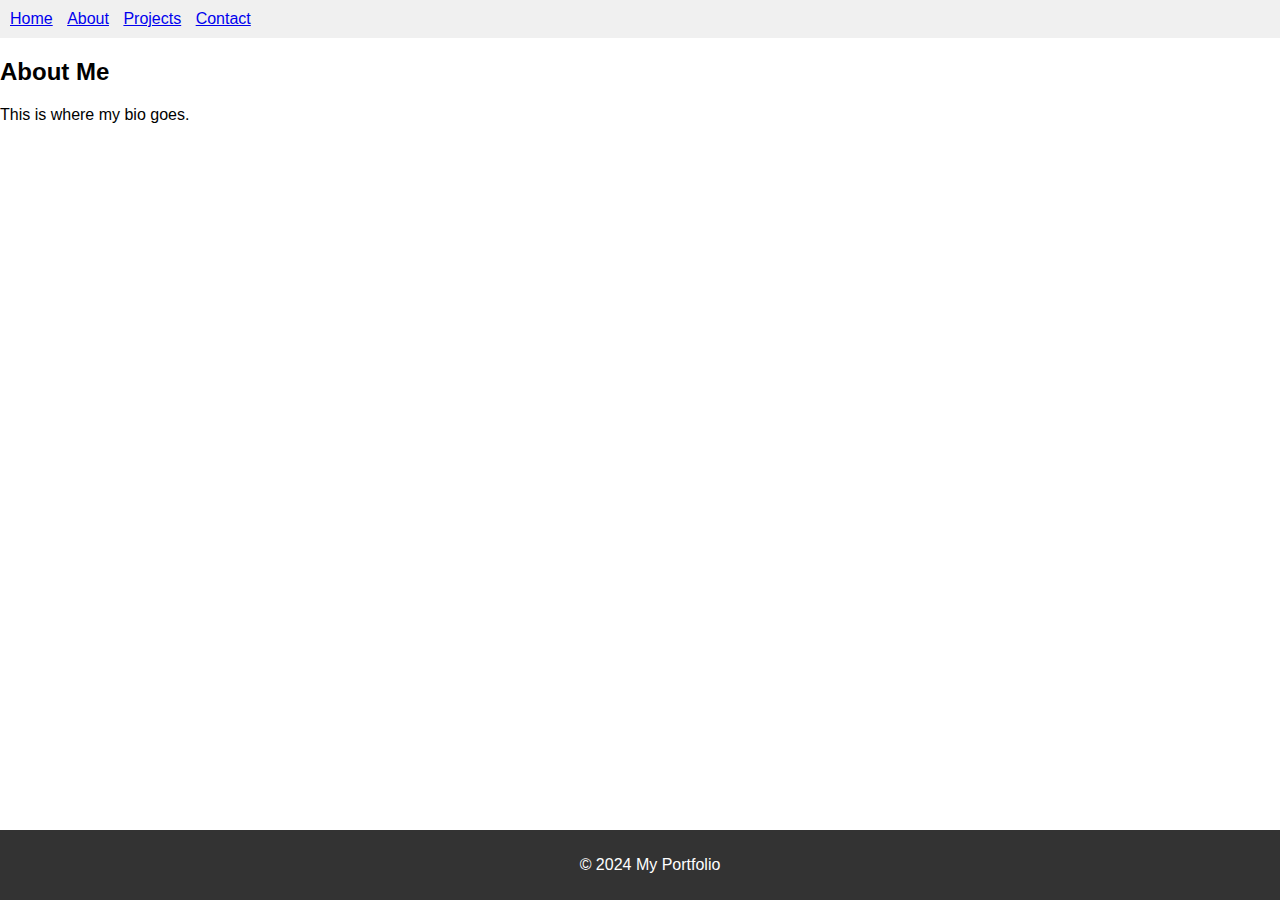
==== about.html @ f3b78f93 "init" ====
<!DOCTYPE html>
<html lang="en">
<head>
    <meta charset="UTF-8">
    <meta name="viewport" content="width=device-width, initial-scale=1.0">
    <title>My Portfolio - About</title>
    <link rel="stylesheet" href="css/styles.css">
    <link rel="stylesheet" href="css/pages/about.css">
</head>
<body>
    <nav>
        <ul>
            <li><a href="index.html">Home</a></li>
            <li><a href="about.html">About</a></li>
            <li><a href="projects.html">Projects</a></li>
            <li><a href="contact.html">Contact</a></li>
        </ul>
    </nav>

    <main>
        <h2>About Me</h2>
        <p>This is where my bio goes.</p>
    </main>

    <footer>
        <p>&copy; 2024 My Portfolio</p>
    </footer>
    <script src="js/script.js"></script>
    <script src="js/about.js"></script>
</body>
</html>
---- css/styles.css ----
/* Global styles for navigation, footer, etc. */
body {
    font-family: sans-serif;
    margin: 0;
    padding: 0;
}

nav {
    background-color: #f0f0f0;
    padding: 10px;
}

nav ul {
    list-style-type: none;
    margin: 0;
    padding: 0;
}

nav li {
    display: inline;
    margin-right: 10px;
}

footer {
    background-color: #333;
    color: white;
    text-align: center;
    padding: 10px;
    position: fixed;
    bottom: 0;
    width: 100%;
}
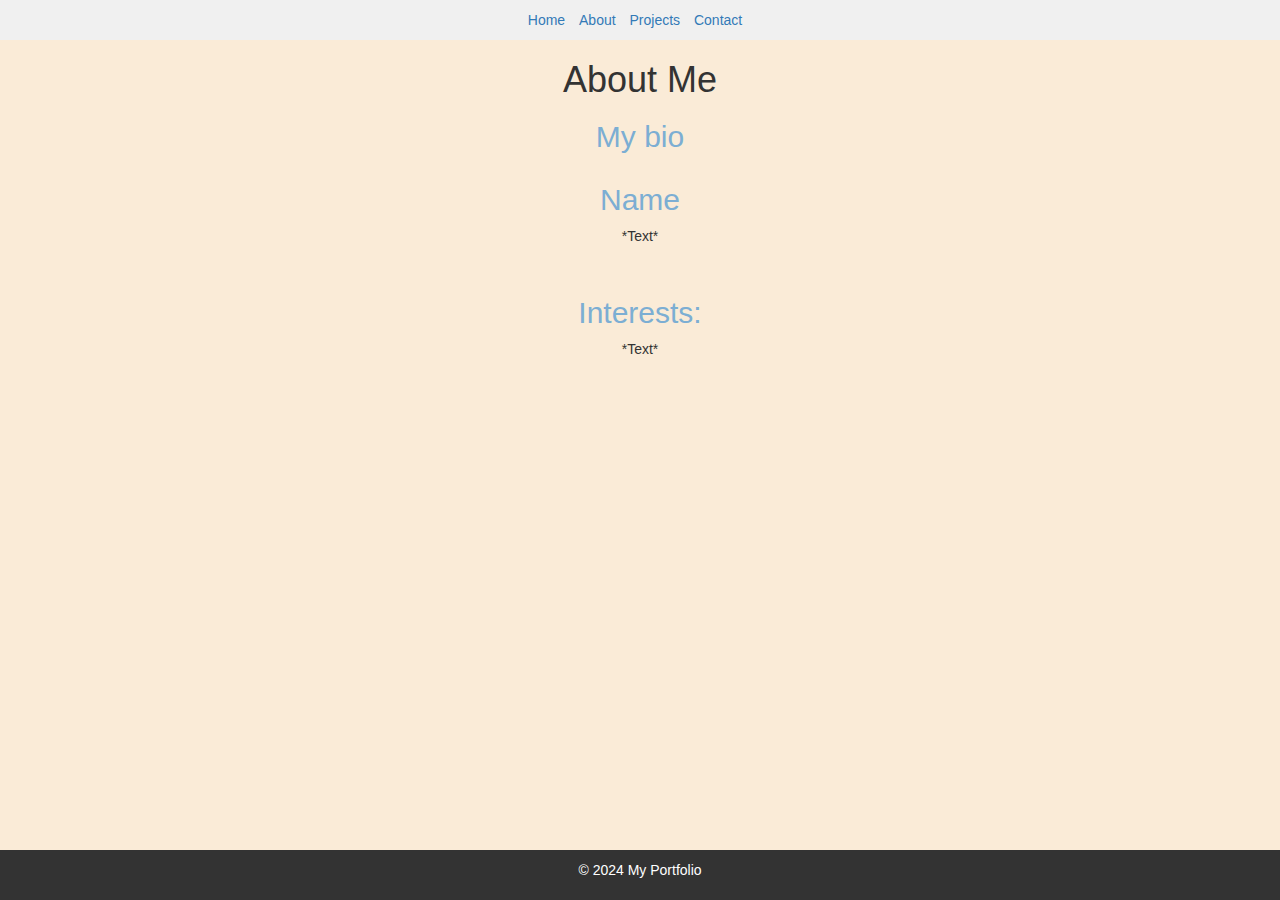
==== commit fd908e16: "about page basics" ====
--- a/about.html
+++ b/about.html
@@ -1,31 +1,64 @@
-<!DOCTYPE html>
+<!doctype html>
 <html lang="en">
-<head>
-    <meta charset="UTF-8">
-    <meta name="viewport" content="width=device-width, initial-scale=1.0">
+  <head>
+    <meta charset="UTF-8" />
+    <meta name="viewport" content="width=device-width, initial-scale=1.0" />
     <title>My Portfolio - About</title>
-    <link rel="stylesheet" href="css/styles.css">
-    <link rel="stylesheet" href="css/pages/about.css">
-</head>
-<body>
+    <link rel="stylesheet" href="https://maxcdn.bootstrapcdn.com/bootstrap/3.4.1/css/bootstrap.min.css">
+    <link rel="stylesheet" href="https://cdn.jsdelivr.net/npm/bootstrap@4.6.2/dist/css/bootstrap.min.css" integrity="sha384-xOolHFLEh07PJGoPkLv1IbcEPTNtaed2xpHsD9ESMhqIYd0nLMwNLD69Npy4HI+N" crossorigin="anonymous">
+    <link rel="stylesheet" href="css/styles.css" />
+    <link rel="stylesheet" href="css/about.css" />
+  </head>
+  <body>
     <nav>
-        <ul>
-            <li><a href="index.html">Home</a></li>
-            <li><a href="about.html">About</a></li>
-            <li><a href="projects.html">Projects</a></li>
-            <li><a href="contact.html">Contact</a></li>
-        </ul>
+      <ul>
+        <li><a href="index.html">Home</a></li>
+        <li><a href="about.html">About</a></li>
+        <li><a href="projects.html">Projects</a></li>
+        <li><a href="contact.html">Contact</a></li>
+      </ul>
     </nav>
 
     <main>
-        <h2>About Me</h2>
-        <p>This is where my bio goes.</p>
+      <h1>About Me</h1>
+      <div class="container-fulid">
+        <h2>My bio</h2>
+
+        <div class="row">
+          <div class="col-3 text-center">
+            <div class="bio" style="width:500rpx;">
+              <h2>Name</h2>
+              <p>*Text*</p>
+            </div>
+          
+            <div class="col-3 text-center">
+              <div class="bioImg" style = "width: 400rpx">
+                <img class="imgBio" src="" style="width: 100;">
+              </div>
+            </div>
+          </div>
+          
+          <div class="col-3 text-center">
+            <div class="Interests" style="width: 400rpx">
+              <h2>Interests:</h2>
+              <p>*Text*</p>
+            </div>
+          </div>
+
+        </div>
+
+        
+
+      </div>
+     
+
+      
     </main>
 
     <footer>
-        <p>&copy; 2024 My Portfolio</p>
+      <p>&copy; 2024 My Portfolio</p>
     </footer>
     <script src="js/script.js"></script>
     <script src="js/about.js"></script>
-</body>
+  </body>
 </html>
--- a/css/styles.css
+++ b/css/styles.css
@@ -1,32 +1,32 @@
 /* Global styles for navigation, footer, etc. */
 body {
-    font-family: sans-serif;
-    margin: 0;
-    padding: 0;
+  font-family: sans-serif;
+  margin: 0;
+  padding: 0;
 }
 
 nav {
-    background-color: #f0f0f0;
-    padding: 10px;
+  background-color: #f0f0f0;
+  padding: 10px;
 }
 
 nav ul {
-    list-style-type: none;
-    margin: 0;
-    padding: 0;
+  list-style-type: none;
+  margin: 0;
+  padding: 0;
 }
 
 nav li {
-    display: inline;
-    margin-right: 10px;
+  display: inline;
+  margin-right: 10px;
 }
 
 footer {
-    background-color: #333;
-    color: white;
-    text-align: center;
-    padding: 10px;
-    position: fixed;
-    bottom: 0;
-    width: 100%;
+  background-color: #333;
+  color: white;
+  text-align: center;
+  padding: 10px;
+  position: fixed;
+  bottom: 0;
+  width: 100%;
 }
--- a/css/about.css
+++ b/css/about.css
@@ -0,0 +1,13 @@
+/* Styles specific to the about page */
+h2 {
+  color: #7CAED3 ;
+  text-align: center;
+}
+h1{
+  text-align: center;
+}
+body{
+  background-color: antiquewhite;
+  font-family: Impact, Haettenschweiler, 'Arial Narrow Bold', sans-serif;
+  text-align: center;
+}
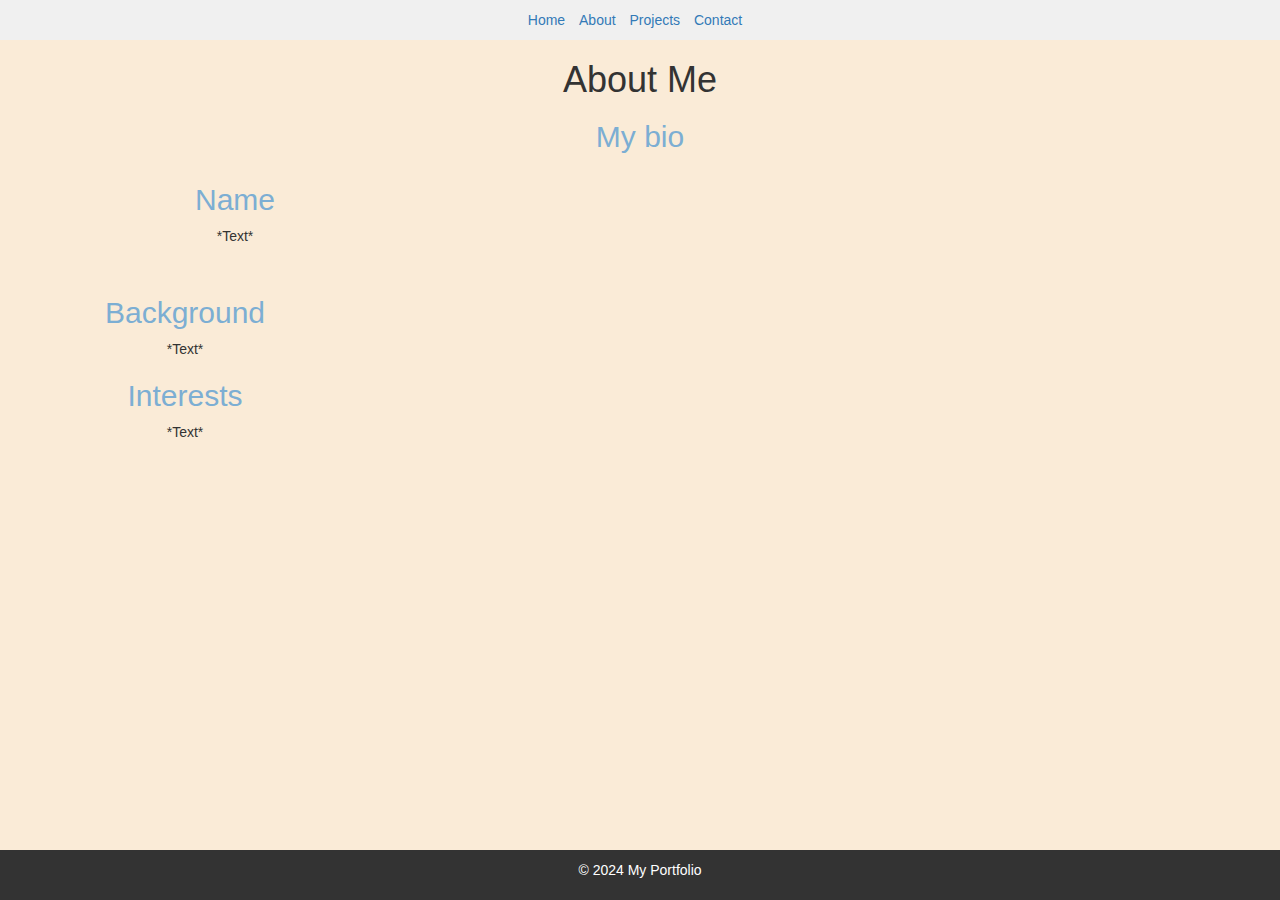
==== commit 70e13eb4: "random about" ====
--- a/about.html
+++ b/about.html
@@ -26,25 +26,33 @@
 
         <div class="row">
           <div class="col-3 text-center">
-            <div class="bio" style="width:500rpx;">
+            <div class="bio" style="width:500px;">
               <h2>Name</h2>
               <p>*Text*</p>
             </div>
           
             <div class="col-3 text-center">
-              <div class="bioImg" style = "width: 400rpx">
+              <div class="bioImg" style = "width: 400px">
                 <img class="imgBio" src="" style="width: 100;">
               </div>
             </div>
           </div>
-          
+        </div>
+
+        <div class="row">
           <div class="col-3 text-center">
-            <div class="Interests" style="width: 400rpx">
-              <h2>Interests:</h2>
+            <div class="background" style="width:400px">
+              <h2>Background</h2>
               <p>*Text*</p>
             </div>
           </div>
 
+          <div class="col-3 text-center">
+            <div class="Interests" style="width: 400px">
+              <h2>Interests</h2>
+              <p>*Text*</p>
+            </div>
+          </div>
         </div>
 
         
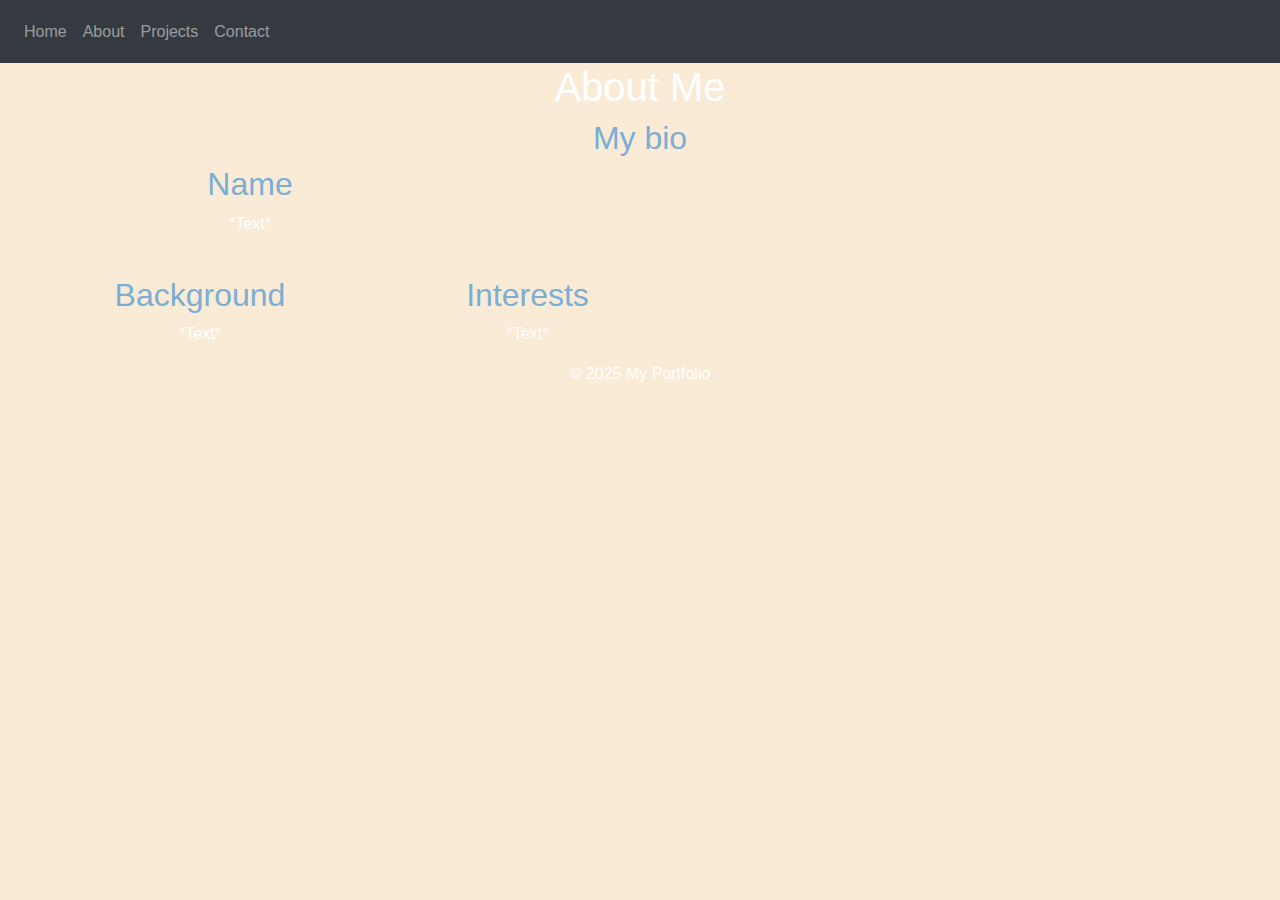
==== commit b348e146: "added the menu and bootstrap to all of the pages" ====
--- a/about.html
+++ b/about.html
@@ -4,19 +4,36 @@
     <meta charset="UTF-8" />
     <meta name="viewport" content="width=device-width, initial-scale=1.0" />
     <title>My Portfolio - About</title>
-    <link rel="stylesheet" href="https://maxcdn.bootstrapcdn.com/bootstrap/3.4.1/css/bootstrap.min.css">
-    <link rel="stylesheet" href="https://cdn.jsdelivr.net/npm/bootstrap@4.6.2/dist/css/bootstrap.min.css" integrity="sha384-xOolHFLEh07PJGoPkLv1IbcEPTNtaed2xpHsD9ESMhqIYd0nLMwNLD69Npy4HI+N" crossorigin="anonymous">
+
+    <!-- Bootstrap CSS -->
+    <link
+      rel="stylesheet"
+      href="https://cdn.jsdelivr.net/npm/bootstrap@4.0.0/dist/css/bootstrap.min.css"
+      integrity="sha384-Gn5384xqQ1aoWXA+058RXPxPg6fy4IWvTNh0E263XmFcJlSAwiGgFAW/dAiS6JXm"
+      crossorigin="anonymous"
+    />
+
     <link rel="stylesheet" href="css/styles.css" />
     <link rel="stylesheet" href="css/about.css" />
   </head>
   <body>
-    <nav>
-      <ul>
-        <li><a href="index.html">Home</a></li>
-        <li><a href="about.html">About</a></li>
-        <li><a href="projects.html">Projects</a></li>
-        <li><a href="contact.html">Contact</a></li>
-      </ul>
+    <nav class="navbar navbar-expand-lg navbar-dark bg-dark">
+      <div class="collapse navbar-collapse" id="navbarSupportedContent">
+        <ul class="navbar-nav mr-auto">
+          <li class="nav-item">
+            <a class="nav-link" href="index.html">Home</a>
+          </li>
+          <li class="nav-item">
+            <a class="nav-link" href="about.html">About</a>
+          </li>
+          <li class="nav-item">
+            <a class="nav-link" href="projects.html">Projects</a>
+          </li>
+          <li class="nav-item">
+            <a class="nav-link" href="contact.html">Contact</a>
+          </li>
+        </ul>
+      </div>
     </nav>
 
     <main>
@@ -26,14 +43,14 @@
 
         <div class="row">
           <div class="col-3 text-center">
-            <div class="bio" style="width:500px;">
+            <div class="bio" style="width: 500px">
               <h2>Name</h2>
               <p>*Text*</p>
             </div>
-          
+
             <div class="col-3 text-center">
-              <div class="bioImg" style = "width: 400px">
-                <img class="imgBio" src="" style="width: 100;">
+              <div class="bioImg" style="width: 400px">
+                <img class="imgBio" src="" style="width: 100" />
               </div>
             </div>
           </div>
@@ -41,7 +58,7 @@
 
         <div class="row">
           <div class="col-3 text-center">
-            <div class="background" style="width:400px">
+            <div class="background" style="width: 400px">
               <h2>Background</h2>
               <p>*Text*</p>
             </div>
@@ -54,19 +71,30 @@
             </div>
           </div>
         </div>
-
-        
-
       </div>
-     
-
-      
     </main>
 
     <footer>
-      <p>&copy; 2024 My Portfolio</p>
+      <p>&copy; 2025 My Portfolio</p>
     </footer>
     <script src="js/script.js"></script>
     <script src="js/about.js"></script>
+
+    <!-- Bootstrap JS -->
+    <script
+      src="https://code.jquery.com/jquery-3.2.1.slim.min.js"
+      integrity="sha384-KJ3o2DKtIkvYIK3UENzmM7KCkRr/rE9/Qpg6aAZGJwFDMVNA/GpGFF93hXpG5KkN"
+      crossorigin="anonymous"
+    ></script>
+    <script
+      src="https://cdn.jsdelivr.net/npm/popper.js@1.12.9/dist/umd/popper.min.js"
+      integrity="sha384-ApNbgh9B+Y1QKtv3Rn7W3mgPxhU9K/ScQsAP7hUibX39j7fakFPskvXusvfa0b4Q"
+      crossorigin="anonymous"
+    ></script>
+    <script
+      src="https://cdn.jsdelivr.net/npm/bootstrap@4.0.0/dist/js/bootstrap.min.js"
+      integrity="sha384-JZR6Spejh4U02d8jOt6vLEHfe/JQGiRRSQQxSfFWpi1MquVdAyjUar5+76PVCmYl"
+      crossorigin="anonymous"
+    ></script>
   </body>
 </html>
--- a/css/styles.css
+++ b/css/styles.css
@@ -1,32 +1,26 @@
-/* Global styles for navigation, footer, etc. */
+:root {
+  --background-color: #222222;
+}
+
 body {
-  font-family: sans-serif;
-  margin: 0;
-  padding: 0;
+  font-family: monospace;
+  background-color: var(--background-color);
+  color: white;
 }
 
 nav {
-  background-color: #f0f0f0;
-  padding: 10px;
-}
-
-nav ul {
-  list-style-type: none;
-  margin: 0;
-  padding: 0;
-}
-
-nav li {
-  display: inline;
-  margin-right: 10px;
+  position: sticky !important;
+  top: 0 !important;
+  z-index: 40;
+  background-color: var(--background-color) !important;
+  height: 7vh;
+  max-height: 7vh;
+  font-family:
+    Impact, Haettenschweiler, "Arial Narrow Bold", sans-serif !important;
 }
 
 footer {
-  background-color: #333;
-  color: white;
-  text-align: center;
-  padding: 10px;
-  position: fixed;
-  bottom: 0;
-  width: 100%;
+  display: flex;
+  justify-content: center;
+  align-items: center;
 }
